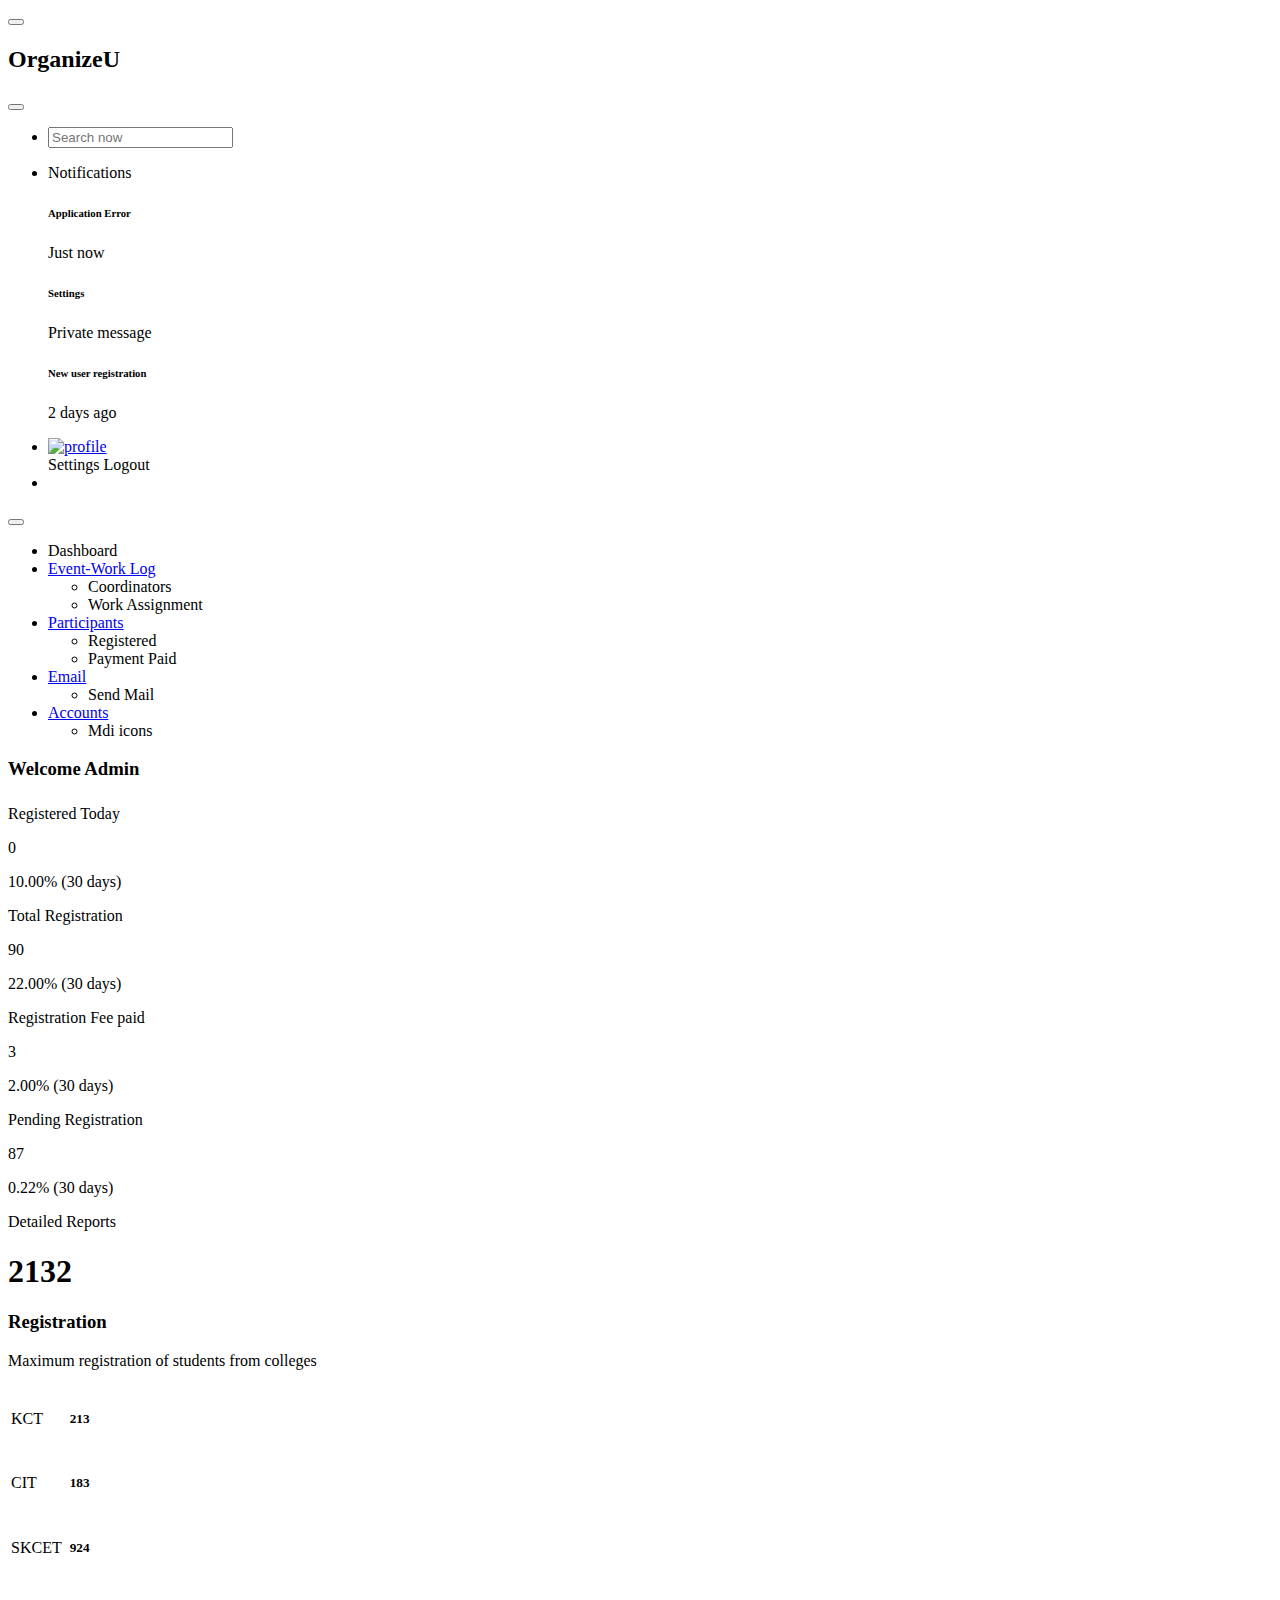
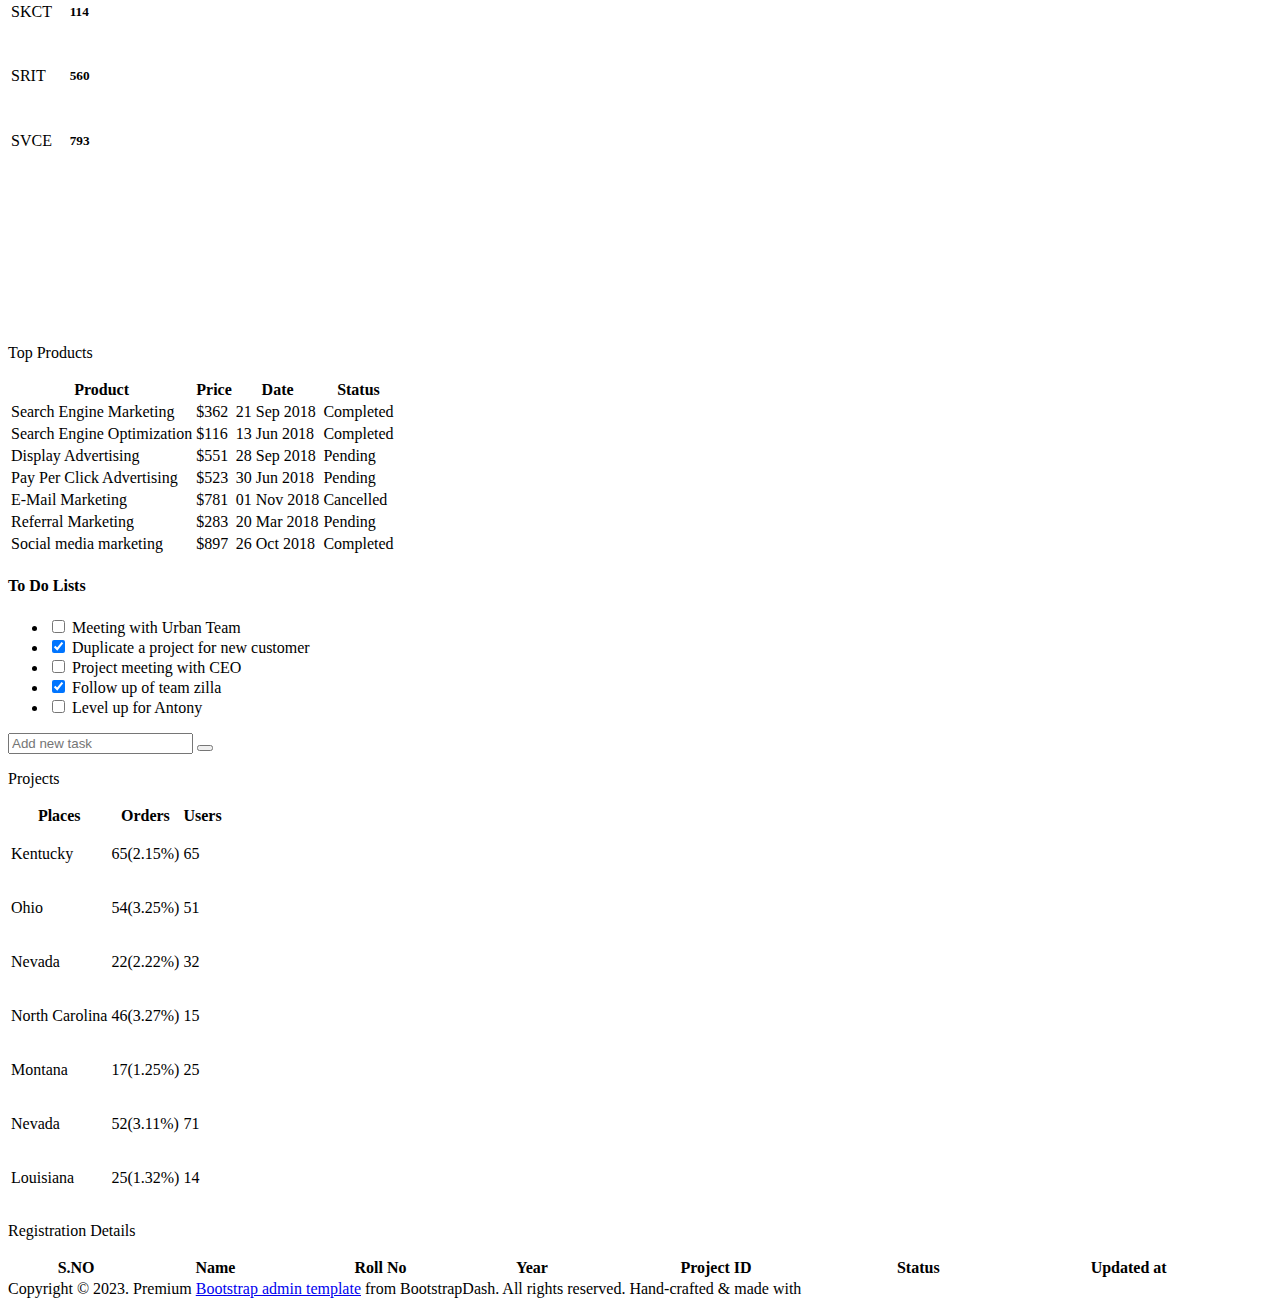
==== src/main/resources/templates/index.html @ ffaa0e8c "CRD completed" ====
<!DOCTYPE html>
<html lang="en" xmlns:th="http://www.w3.org/1999/xhtml">
  <head>
    <!-- Required meta tags -->
    <meta charset="utf-8">
    <meta name="viewport" content="width=device-width, initial-scale=1, shrink-to-fit=no">
    <title>OrganizeU</title>
    <!-- plugins:css -->
    <link rel="stylesheet" th:href="@{/assets/vendors/feather/feather.css}"/>
    <link rel="stylesheet" th:href="@{/assets/vendors/ti-icons/css/themify-icons.css}">
    <link rel="stylesheet" th:href="@{/assets/vendors/css/vendor.bundle.base.css}">
    <link rel="stylesheet" th:href="@{/assets/vendors/font-awesome/css/font-awesome.min.css}">
    <link rel="stylesheet" th:href="@{/assets/vendors/mdi/css/materialdesignicons.min.css}">
    <!-- endinject -->
    <!-- Plugin css for this page -->
    <!-- <link rel="stylesheet" th:href="@{/assets/vendors/datatables.net-bs4/dataTables.bootstrap4.css}"> -->
    <link rel="stylesheet" th:href="@{/assets/vendors/datatables.net-bs5/dataTables.bootstrap5.css}">
    <link rel="stylesheet" th:href="@{/assets/vendors/ti-icons/css/themify-icons.css}">
    <link rel="stylesheet" type="text/css" th:href="@{/assets/js/select.dataTables.min.css}">
    <!-- End plugin css for this page -->
    <!-- inject:css -->
    <link rel="stylesheet" th:href="@{/assets/css/style.css}">
    <!-- endinject -->
    <link rel="shortcut icon" th:href="@{/assets/images/favicon.png}" />
  </head>
  <body>
    <div class="container-scroller">
      <div class="row p-0 m-0 proBanner" id="proBanner">
        <div class="col-md-12 p-0 m-0">
          <div class="card-body card-body-padding px-3 d-flex align-items-center justify-content-between">
            <div class="d-flex align-items-center justify-content-between">
  <!--            <a th:href="@{https://www.bootstrapdash.com/product/skydash-admin-template/}">-->
              <i class="ti-home me-3 text-white"></i>
              </a>
              <button id="bannerClose" class="btn border-0 p-0">
                <i class="ti-close text-white"></i>
              </button>
            </div>
          </div>
        </div>
      </div>
      <!-- partial:partials/_navbar.html -->
      <nav class="navbar col-lg-12 col-12 p-0 fixed-top d-flex flex-row">
        <div class="text-center navbar-brand-wrapper d-flex align-items-center justify-content-start">
          <a class="navbar-brand brand-logo me-5" th:href="@{/index.html}">
  <!--          <img th:src="@{/assets/images/logo.svg}" class="me-2" alt="logo" />-->
            <h2>OrganizeU</h2>
          </a>
  <!--        <a class="navbar-brand brand-logo-mini" th:href="@{/index.html}">-->
  <!--          <img th:src="@{/assets/images/logo-mini.svg}" alt="logo" />-->
          </a>
        </div>
        <div class="navbar-menu-wrapper d-flex align-items-center justify-content-end">
          <button class="navbar-toggler navbar-toggler align-self-center" type="button" data-toggle="minimize">
            <span class="icon-menu"></span>
          </button>
          <ul class="navbar-nav mr-lg-2">
            <li class="nav-item nav-search d-none d-lg-block">
              <div class="input-group">
                <div class="input-group-prepend hover-cursor" id="navbar-search-icon">
                <span class="input-group-text" id="search">
                  <i class="icon-search"></i>
                </span>
                </div>
                <input type="text" class="form-control" id="navbar-search-input" placeholder="Search now" aria-label="search" aria-describedby="search">
              </div>
            </li>
          </ul>
          <ul class="navbar-nav navbar-nav-right">
            <li class="nav-item dropdown">
              <a class="nav-link count-indicator dropdown-toggle" id="notificationDropdown" href="#" data-bs-toggle="dropdown">
                <i class="icon-bell mx-0"></i>
                <span class="count"></span>
              </a>
              <div class="dropdown-menu dropdown-menu-right navbar-dropdown preview-list" aria-labelledby="notificationDropdown">
                <p class="mb-0 font-weight-normal float-left dropdown-header">Notifications</p>
                <a class="dropdown-item preview-item">
                  <div class="preview-thumbnail">
                    <div class="preview-icon bg-success">
                      <i class="ti-info-alt mx-0"></i>
                    </div>
                  </div>
                  <div class="preview-item-content">
                    <h6 class="preview-subject font-weight-normal">Application Error</h6>
                    <p class="font-weight-light small-text mb-0 text-muted"> Just now </p>
                  </div>
                </a>
                <a class="dropdown-item preview-item">
                  <div class="preview-thumbnail">
                    <div class="preview-icon bg-warning">
                      <i class="ti-settings mx-0"></i>
                    </div>
                  </div>
                  <div class="preview-item-content">
                    <h6 class="preview-subject font-weight-normal">Settings</h6>
                    <p class="font-weight-light small-text mb-0 text-muted"> Private message </p>
                  </div>
                </a>
                <a class="dropdown-item preview-item">
                  <div class="preview-thumbnail">
                    <div class="preview-icon bg-info">
                      <i class="ti-user mx-0"></i>
                    </div>
                  </div>
                  <div class="preview-item-content">
                    <h6 class="preview-subject font-weight-normal">New user registration</h6>
                    <p class="font-weight-light small-text mb-0 text-muted"> 2 days ago </p>
                  </div>
                </a>
              </div>
            </li>
            <li class="nav-item nav-profile dropdown">
              <a class="nav-link dropdown-toggle" href="#" data-bs-toggle="dropdown" id="profileDropdown">
                <img th:src="@{/assets/images/faces/face28.jpg}" alt="profile" />
              </a>
              <div class="dropdown-menu dropdown-menu-right navbar-dropdown" aria-labelledby="profileDropdown">
                <a class="dropdown-item">
                  <i class="ti-settings text-primary"></i> Settings
                </a>
                <a class="dropdown-item">
                  <i class="ti-power-off text-primary"></i> Logout
                </a>
              </div>
            </li>
            <li class="nav-item nav-settings d-none d-lg-flex">
              <a class="nav-link" href="#">
                <i class="icon-ellipsis"></i>
              </a>
            </li>
          </ul>
          <button class="navbar-toggler navbar-toggler-right d-lg-none align-self-center" type="button" data-toggle="offcanvas">
            <span class="icon-menu"></span>
          </button>
        </div>
      </nav>
    </div>

    </div>
  </nav>
        <!-- partial -->
        <div class="container-fluid page-body-wrapper">
          <!-- partial:partials/_sidebar.html -->
          <nav class="sidebar sidebar-offcanvas" id="sidebar">
    <ul class="nav">
      <li class="nav-item">
        <a class="nav-link" th:href="@{/dashboard}">
          <i class="icon-grid menu-icon"></i>
          <span class="menu-title">Dashboard</span>
        </a>
      </li>
      <li class="nav-item">
        <a class="nav-link" data-bs-toggle="collapse" href="#ui-basic" aria-expanded="false" aria-controls="ui-basic">
          <i class="icon-layout menu-icon"></i>
          <span class="menu-title">Event-Work Log </span>
          <i class="menu-arrow"></i>
        </a>
        <div class="collapse" id="ui-basic">
          <ul class="nav flex-column sub-menu">
            <li class="nav-item"> <a class="nav-link" th:href="@{/coordinators}">Coordinators</a></li>
            <li class="nav-item"> <a class="nav-link" th:href="@{/workassign}">Work Assignment</a></li>
            <!-- <li class="nav-item"> <a class="nav-link" href="pages/ui-features/typography.html">Typography</a></li> -->
          </ul>
        </div>
      </li>
      <li class="nav-item">
        <a class="nav-link" data-bs-toggle="collapse" href="#form-elements" aria-expanded="false" aria-controls="form-elements">
          <i class="icon-columns menu-icon"></i>
          <span class="menu-title">Participants</span>
          <i class="menu-arrow"></i>
        </a>
        <div class="collapse" id="form-elements">
          <ul class="nav flex-column sub-menu">
            <li class="nav-item"><a class="nav-link" th:href="@{/registered}">Registered</a></li>
            <li class="nav-item"><a class="nav-link" th:href="@{/paymentpaid}">Payment Paid</a></li>
          </ul>
        </div>
      </li>
      <li class="nav-item">
        <a class="nav-link" data-bs-toggle="collapse" href="#tables" aria-expanded="false" aria-controls="tables">
          <i class="icon-grid-2 menu-icon"></i>
          <span class="menu-title">Email</span>
          <i class="menu-arrow"></i>
        </a>
        <div class="collapse" id="tables">
          <ul class="nav flex-column sub-menu">
            <li class="nav-item"> <a class="nav-link" th:href="@{/sendmail}">Send Mail</a></li>
          </ul>
        </div>
      </li>
      <li class="nav-item">
        <a class="nav-link" data-bs-toggle="collapse" href="#icons" aria-expanded="false" aria-controls="icons">
          <i class="icon-paper menu-icon"></i>
          <span class="menu-title">Accounts</span>
          <i class="menu-arrow"></i>
        </a>
        <div class="collapse" id="icons">
          <ul class="nav flex-column sub-menu">
            <li class="nav-item"> <a class="nav-link" th:href="@{/assets/icons/mdi.html}">Mdi icons</a></li>
          </ul>
        </div>
      </li>
  <!--    <li class="nav-item">-->
  <!--      <a class="nav-link" data-bs-toggle="collapse" href="#auth" aria-expanded="false" aria-controls="auth">-->
  <!--        <i class="icon-head menu-icon"></i>-->
  <!--        <span class="menu-title">User Pages</span>-->
  <!--        <i class="menu-arrow"></i>-->
  <!--      </a>-->
  <!--      <div class="collapse" id="auth">-->
  <!--        <ul class="nav flex-column sub-menu">-->
  <!--          <li class="nav-item"> <a class="nav-link" href="pages/samples/login.html"> Login </a></li>-->
  <!--          <li class="nav-item"> <a class="nav-link" href="pages/samples/register.html"> Register </a></li>-->
  <!--        </ul>-->
  <!--      </div>-->
  <!--    </li>-->

      </li>

    </ul>
  </nav>
        <!-- partial -->
        <div class="main-panel">
          <div class="content-wrapper">
            <div class="row">
              <div class="col-md-12 grid-margin">
                <div class="row">
                  <div class="col-12 col-xl-8 mb-4 mb-xl-0">
                    <h3 class="font-weight-bold">Welcome Admin</h3>
<!--                    <h6 class="font-weight-normal mb-0">All systems are running smoothly! You have <span class="text-primary">3 unread alerts!</span></h6>-->
                  </div>
                  <div class="col-12 col-xl-4">
                    <div class="justify-content-end d-flex">
<!--                      <div class="dropdown flex-md-grow-1 flex-xl-grow-0">-->
<!--                        <button class="btn btn-sm btn-light bg-white dropdown-toggle" type="button" id="dropdownMenuDate2" data-bs-toggle="dropdown" aria-haspopup="true" aria-expanded="true">-->
<!--                          <i class="mdi mdi-calendar"></i> Today (10 Jan 2021) </button>-->
<!--                        <div class="dropdown-menu dropdown-menu-right" aria-labelledby="dropdownMenuDate2">-->
<!--                          <a class="dropdown-item" href="#">January - March</a>-->
<!--                          <a class="dropdown-item" href="#">March - June</a>-->
<!--                          <a class="dropdown-item" href="#">June - August</a>-->
<!--                          <a class="dropdown-item" href="#">August - November</a>-->
<!--                        </div>-->
<!--                      </div>-->
                    </div>
                  </div>
                </div>
              </div>
            </div>
            <div class="row">
              <div class="col-md-6 grid-margin stretch-card">
                <div class="card tale-bg">
<!--                  <div class="card-people mt-auto">-->
<!--                    <img src="https://encrypted-tbn0.gstatic.com/images?q=tbn:ANd9GcTUTY7rFAH8TTW8XItZfBwR8eBvhD6Vn44UDA&s" alt="people">-->
                    <div class="weather-info">
                      <div class="d-flex">
                        <div>
                          <!-- <h2 class="mb-0 font-weight-normal"><i class="icon-sun me-2"></i>31<sup>C</sup></h2> -->
                        </div>
                        <div class="ms-2">
                          <h4 class="location font-weight-normal"></h4>
                          <h6 class="font-weight-normal"></h6>
                        </div>
                      </div>
                    </div>
<!--                  </div>-->
                </div>
              </div>
              <div class="col-md-6 grid-margin transparent">
                <div class="row">
                  <div class="col-md-6 mb-4 stretch-card transparent">
                    <div class="card card-tale">
                      <div class="card-body">
                        <p class="mb-4">Registered Today</p>
                        <p class="fs-30 mb-2">0</p>
                        <p>10.00% (30 days)</p>
                      </div>
                    </div>
                  </div>
                  <div class="col-md-6 mb-4 stretch-card transparent">
                    <div class="card card-dark-blue">
                      <div class="card-body">
                        <p class="mb-4">Total Registration</p>
                        <p class="fs-30 mb-2">90</p>
                        <p>22.00% (30 days)</p>
                      </div>
                    </div>
                  </div>
                </div>
                <div class="row">
                  <div class="col-md-6 mb-4 mb-lg-0 stretch-card transparent">
                    <div class="card card-light-blue">
                      <div class="card-body">
                        <p class="mb-4">Registration Fee paid</p>
                        <p class="fs-30 mb-2">3</p>
                        <p>2.00% (30 days)</p>
                      </div>
                    </div>
                  </div>
                  <div class="col-md-6 stretch-card transparent">
                    <div class="card card-light-danger">
                      <div class="card-body">
                        <p class="mb-4">Pending Registration</p>
                        <p class="fs-30 mb-2">87</p>
                        <p>0.22% (30 days)</p>
                      </div>
                    </div>
                  </div>
                </div>
              </div>
            </div>
            <div class="row">
              <div class="col-md-6 grid-margin stretch-card">

            </div>
            <div class="row">
              <div class="col-md-12 grid-margin stretch-card">
                <div class="card position-relative">
                  <div class="card-body">
                    <div id="detailedReports" class="carousel slide detailed-report-carousel position-static pt-2">
                      <div class="carousel-inner">
                        <div class="carousel-item active">
                          <div class="row">
                            <div class="col-md-12 col-xl-3 d-flex flex-column justify-content-start">
                              <div class="ml-xl-4 mt-3">
                                <p class="card-title">Detailed Reports</p>
                                <h1 class="text-primary">2132</h1>
                                <h3 class="font-weight-500 mb-xl-4 text-primary">Registration</h3>
                                <p class="mb-2 mb-xl-0">Maximum registration of students from colleges</p>
                              </div>
                            </div>
                            <div class="col-md-12 col-xl-9">
                              <div class="row">
                                <div class="col-md-6 border-right">
                                  <div class="table-responsive mb-3 mb-md-0 mt-3">
                                    <table class="table table-borderless report-table">
                                      <tr>
                                        <td class="text-muted">KCT</td>
                                        <td class="w-100 px-0">
                                          <div class="progress progress-md mx-4">
                                            <div class="progress-bar bg-primary" role="progressbar" style="width: 70%" aria-valuenow="70" aria-valuemin="0" aria-valuemax="100"></div>
                                          </div>
                                        </td>
                                        <td>
                                          <h5 class="font-weight-bold mb-0">213</h5>
                                        </td>
                                      </tr>
                                      <tr>
                                        <td class="text-muted">CIT</td>
                                        <td class="w-100 px-0">
                                          <div class="progress progress-md mx-4">
                                            <div class="progress-bar bg-warning" role="progressbar" style="width: 30%" aria-valuenow="30" aria-valuemin="0" aria-valuemax="100"></div>
                                          </div>
                                        </td>
                                        <td>
                                          <h5 class="font-weight-bold mb-0">183</h5>
                                        </td>
                                      </tr>
                                      <tr>
                                        <td class="text-muted">SKCET</td>
                                        <td class="w-100 px-0">
                                          <div class="progress progress-md mx-4">
                                            <div class="progress-bar bg-danger" role="progressbar" style="width: 95%" aria-valuenow="95" aria-valuemin="0" aria-valuemax="100"></div>
                                          </div>
                                        </td>
                                        <td>
                                          <h5 class="font-weight-bold mb-0">924</h5>
                                        </td>
                                      </tr>
                                      <tr>
                                        <td class="text-muted">SKCT</td>
                                        <td class="w-100 px-0">
                                          <div class="progress progress-md mx-4">
                                            <div class="progress-bar bg-info" role="progressbar" style="width: 60%" aria-valuenow="60" aria-valuemin="0" aria-valuemax="100"></div>
                                          </div>
                                        </td>
                                        <td>
                                          <h5 class="font-weight-bold mb-0">114</h5>
                                        </td>
                                      </tr>
                                      <tr>
                                        <td class="text-muted">SRIT</td>
                                        <td class="w-100 px-0">
                                          <div class="progress progress-md mx-4">
                                            <div class="progress-bar bg-primary" role="progressbar" style="width: 40%" aria-valuenow="40" aria-valuemin="0" aria-valuemax="100"></div>
                                          </div>
                                        </td>
                                        <td>
                                          <h5 class="font-weight-bold mb-0">560</h5>
                                        </td>
                                      </tr>
                                      <tr>
                                        <td class="text-muted">SVCE</td>
                                        <td class="w-100 px-0">
                                          <div class="progress progress-md mx-4">
                                            <div class="progress-bar bg-danger" role="progressbar" style="width: 75%" aria-valuenow="75" aria-valuemin="0" aria-valuemax="100"></div>
                                          </div>
                                        </td>
                                        <td>
                                          <h5 class="font-weight-bold mb-0">793</h5>
                                        </td>
                                      </tr>
                                    </table>
                                  </div>
                                </div>
                                <div class="col-md-6 mt-3">
                                  <div class="daoughnutchart-wrapper">
                                    <canvas id="north-america-chart"></canvas>
                                  </div>
                                  <div id="north-america-chart-legend">
                                  </div>
                                </div>
                              </div>
                            </div>
                          </div>
                        </div>
                        <div class="carousel-item">
                        </div>
                      </div>
                    </div>
                  </div>
                </div>
              </div>
            </div>
            <div class="row">
              <div class="col-md-7 grid-margin stretch-card">
                <div class="card">
                  <div class="card-body">
                    <p class="card-title mb-0">Top Products</p>
                    <div class="table-responsive">
                      <table class="table table-striped table-borderless">
                        <thead>
                          <tr>
                            <th>Product</th>
                            <th>Price</th>
                            <th>Date</th>
                            <th>Status</th>
                          </tr>
                        </thead>
                        <tbody>
                          <tr>
                            <td>Search Engine Marketing</td>
                            <td class="font-weight-bold">$362</td>
                            <td>21 Sep 2018</td>
                            <td class="font-weight-medium">
                              <div class="badge badge-success">Completed</div>
                            </td>
                          </tr>
                          <tr>
                            <td>Search Engine Optimization</td>
                            <td class="font-weight-bold">$116</td>
                            <td>13 Jun 2018</td>
                            <td class="font-weight-medium">
                              <div class="badge badge-success">Completed</div>
                            </td>
                          </tr>
                          <tr>
                            <td>Display Advertising</td>
                            <td class="font-weight-bold">$551</td>
                            <td>28 Sep 2018</td>
                            <td class="font-weight-medium">
                              <div class="badge badge-warning">Pending</div>
                            </td>
                          </tr>
                          <tr>
                            <td>Pay Per Click Advertising</td>
                            <td class="font-weight-bold">$523</td>
                            <td>30 Jun 2018</td>
                            <td class="font-weight-medium">
                              <div class="badge badge-warning">Pending</div>
                            </td>
                          </tr>
                          <tr>
                            <td>E-Mail Marketing</td>
                            <td class="font-weight-bold">$781</td>
                            <td>01 Nov 2018</td>
                            <td class="font-weight-medium">
                              <div class="badge badge-danger">Cancelled</div>
                            </td>
                          </tr>
                          <tr>
                            <td>Referral Marketing</td>
                            <td class="font-weight-bold">$283</td>
                            <td>20 Mar 2018</td>
                            <td class="font-weight-medium">
                              <div class="badge badge-warning">Pending</div>
                            </td>
                          </tr>
                          <tr>
                            <td>Social media marketing</td>
                            <td class="font-weight-bold">$897</td>
                            <td>26 Oct 2018</td>
                            <td class="font-weight-medium">
                              <div class="badge badge-success">Completed</div>
                            </td>
                          </tr>
                        </tbody>
                      </table>
                    </div>
                  </div>
                </div>
              </div>
              <div class="col-md-5 grid-margin stretch-card">
                <div class="card">
                  <div class="card-body">
                    <h4 class="card-title">To Do Lists</h4>
                    <div class="list-wrapper pt-2">
                      <ul class="d-flex flex-column-reverse todo-list todo-list-custom">
                        <li>
                          <div class="form-check form-check-flat">
                            <label class="form-check-label">
                              <input class="checkbox" type="checkbox"> Meeting with Urban Team </label>
                          </div>
                          <i class="remove ti-close"></i>
                        </li>
                        <li class="completed">
                          <div class="form-check form-check-flat">
                            <label class="form-check-label">
                              <input class="checkbox" type="checkbox" checked> Duplicate a project for new customer </label>
                          </div>
                          <i class="remove ti-close"></i>
                        </li>
                        <li>
                          <div class="form-check form-check-flat">
                            <label class="form-check-label">
                              <input class="checkbox" type="checkbox"> Project meeting with CEO </label>
                          </div>
                          <i class="remove ti-close"></i>
                        </li>
                        <li class="completed">
                          <div class="form-check form-check-flat">
                            <label class="form-check-label">
                              <input class="checkbox" type="checkbox" checked> Follow up of team zilla </label>
                          </div>
                          <i class="remove ti-close"></i>
                        </li>
                        <li>
                          <div class="form-check form-check-flat">
                            <label class="form-check-label">
                              <input class="checkbox" type="checkbox"> Level up for Antony </label>
                          </div>
                          <i class="remove ti-close"></i>
                        </li>
                      </ul>
                    </div>
                    <div class="add-items d-flex mb-0 mt-2">
                      <input type="text" class="form-control todo-list-input" placeholder="Add new task">
                      <button class="add btn btn-icon text-primary todo-list-add-btn bg-transparent"><i class="icon-circle-plus"></i></button>
                    </div>
                  </div>
                </div>
              </div>
            </div>
            <div class="row">
              <div class="col-md-4 stretch-card grid-margin">
                <div class="card">
                  <div class="card-body">
                    <p class="card-title mb-0">Projects</p>
                    <div class="table-responsive">
                      <table class="table table-borderless">
                        <thead>
                          <tr>
                            <th class="ps-0  pb-2 border-bottom">Places</th>
                            <th class="border-bottom pb-2">Orders</th>
                            <th class="border-bottom pb-2">Users</th>
                          </tr>
                        </thead>
                        <tbody>
                          <tr>
                            <td class="ps-0">Kentucky</td>
                            <td>
                              <p class="mb-0"><span class="font-weight-bold me-2">65</span>(2.15%)</p>
                            </td>
                            <td class="text-muted">65</td>
                          </tr>
                          <tr>
                            <td class="ps-0">Ohio</td>
                            <td>
                              <p class="mb-0"><span class="font-weight-bold me-2">54</span>(3.25%)</p>
                            </td>
                            <td class="text-muted">51</td>
                          </tr>
                          <tr>
                            <td class="ps-0">Nevada</td>
                            <td>
                              <p class="mb-0"><span class="font-weight-bold me-2">22</span>(2.22%)</p>
                            </td>
                            <td class="text-muted">32</td>
                          </tr>
                          <tr>
                            <td class="ps-0">North Carolina</td>
                            <td>
                              <p class="mb-0"><span class="font-weight-bold me-2">46</span>(3.27%)</p>
                            </td>
                            <td class="text-muted">15</td>
                          </tr>
                          <tr>
                            <td class="ps-0">Montana</td>
                            <td>
                              <p class="mb-0"><span class="font-weight-bold me-2">17</span>(1.25%)</p>
                            </td>
                            <td class="text-muted">25</td>
                          </tr>
                          <tr>
                            <td class="ps-0">Nevada</td>
                            <td>
                              <p class="mb-0"><span class="font-weight-bold me-2">52</span>(3.11%)</p>
                            </td>
                            <td class="text-muted">71</td>
                          </tr>
                          <tr>
                            <td class="ps-0 pb-0">Louisiana</td>
                            <td class="pb-0">
                              <p class="mb-0"><span class="font-weight-bold me-2">25</span>(1.32%)</p>
                            </td>
                            <td class="pb-0">14</td>
                          </tr>
                        </tbody>
                      </table>
                    </div>
                  </div>
                </div>
              </div>
            </div>
            <div class="row">
              <div class="col-md-12 grid-margin stretch-card">
                <div class="card">
                  <div class="card-body">
                    <p class="card-title">Registration Details</p>

                    <div class="row">
                      <div class="col-12">
                        <div class="table-responsive">
                          <table id="example" class="display expandable-table" style="width:100%">
                            <thead>
                              <tr>
                                <th>S.NO</th>
                                <th>Name</th>
                                <th>Roll No</th>
                                <th>Year</th>
                                <th>Project ID</th>
                                <th>Status</th>
                                <th>Updated at</th>
                                <th></th>
                              </tr>
                            </thead>
                          </table>
                        </div>
                      </div>
                    </div>
                  </div>
                </div>
              </div>
            </div>
          </div>
          <!-- content-wrapper ends -->
          <!-- partial:partials/_footer.html -->
          <footer class="footer">
  <div class="d-sm-flex justify-content-center justify-content-sm-between">
    <span class="text-muted text-center text-sm-left d-block d-sm-inline-block">Copyright © 2023. Premium <a href="https://www.bootstrapdash.com/" target="_blank">Bootstrap admin template</a> from BootstrapDash. All rights reserved.</span>
    <span class="float-none float-sm-right d-block mt-1 mt-sm-0 text-center">Hand-crafted & made with <i class="ti-heart text-danger ms-1"></i></span>
  </div>
</footer>
          <!-- partial -->
        </div>
        <!-- main-panel ends -->
      </div>
      <!-- page-body-wrapper ends -->
    </div>
    <!-- container-scroller -->
    <!-- plugins:js -->
  <script th:src="@{/assets/vendors/js/vendor.bundle.base.js}"></script>
    <!-- endinject -->
    <!-- Plugin js for this page -->
  <script th:src="@{/assets/vendors/chart.js/chart.umd.js}"></script>
  <script th:src="@{/assets/vendors/datatables.net/jquery.dataTables.js}"></script>
    <!-- <script src="assets/vendors/datatables.net-bs4/dataTables.bootstrap4.js"></script> -->
  <script th:src="@{/assets/vendors/datatables.net-bs5/dataTables.bootstrap5.js}"></script>
  <script th:src="@{/assets/js/dataTables.select.min.js}"></script>
    <!-- End plugin js for this page -->
    <!-- inject:js -->
    <script th:src="@{/assets/js/off-canvas.js}"></script>
    <script th:src="@{/assets/js/template.js}"></script>
    <script th:src="@{/assets/js/settings.js}"></script>
    <script th:src="@{/assets/js/todolist.js}"></script>
    <!-- endinject -->
    <!-- Custom js for this page-->
    <script th:src="@{/assets/js/jquery.cookie.js}" type="text/javascript"></script>
    <script th:src="@{/assets/js/dashboard.js}"></script>
    <!-- <script src="assets/js/Chart.roundedBarCharts.js"></script> -->
    <!-- End custom js for this page-->
  </body>
</html>
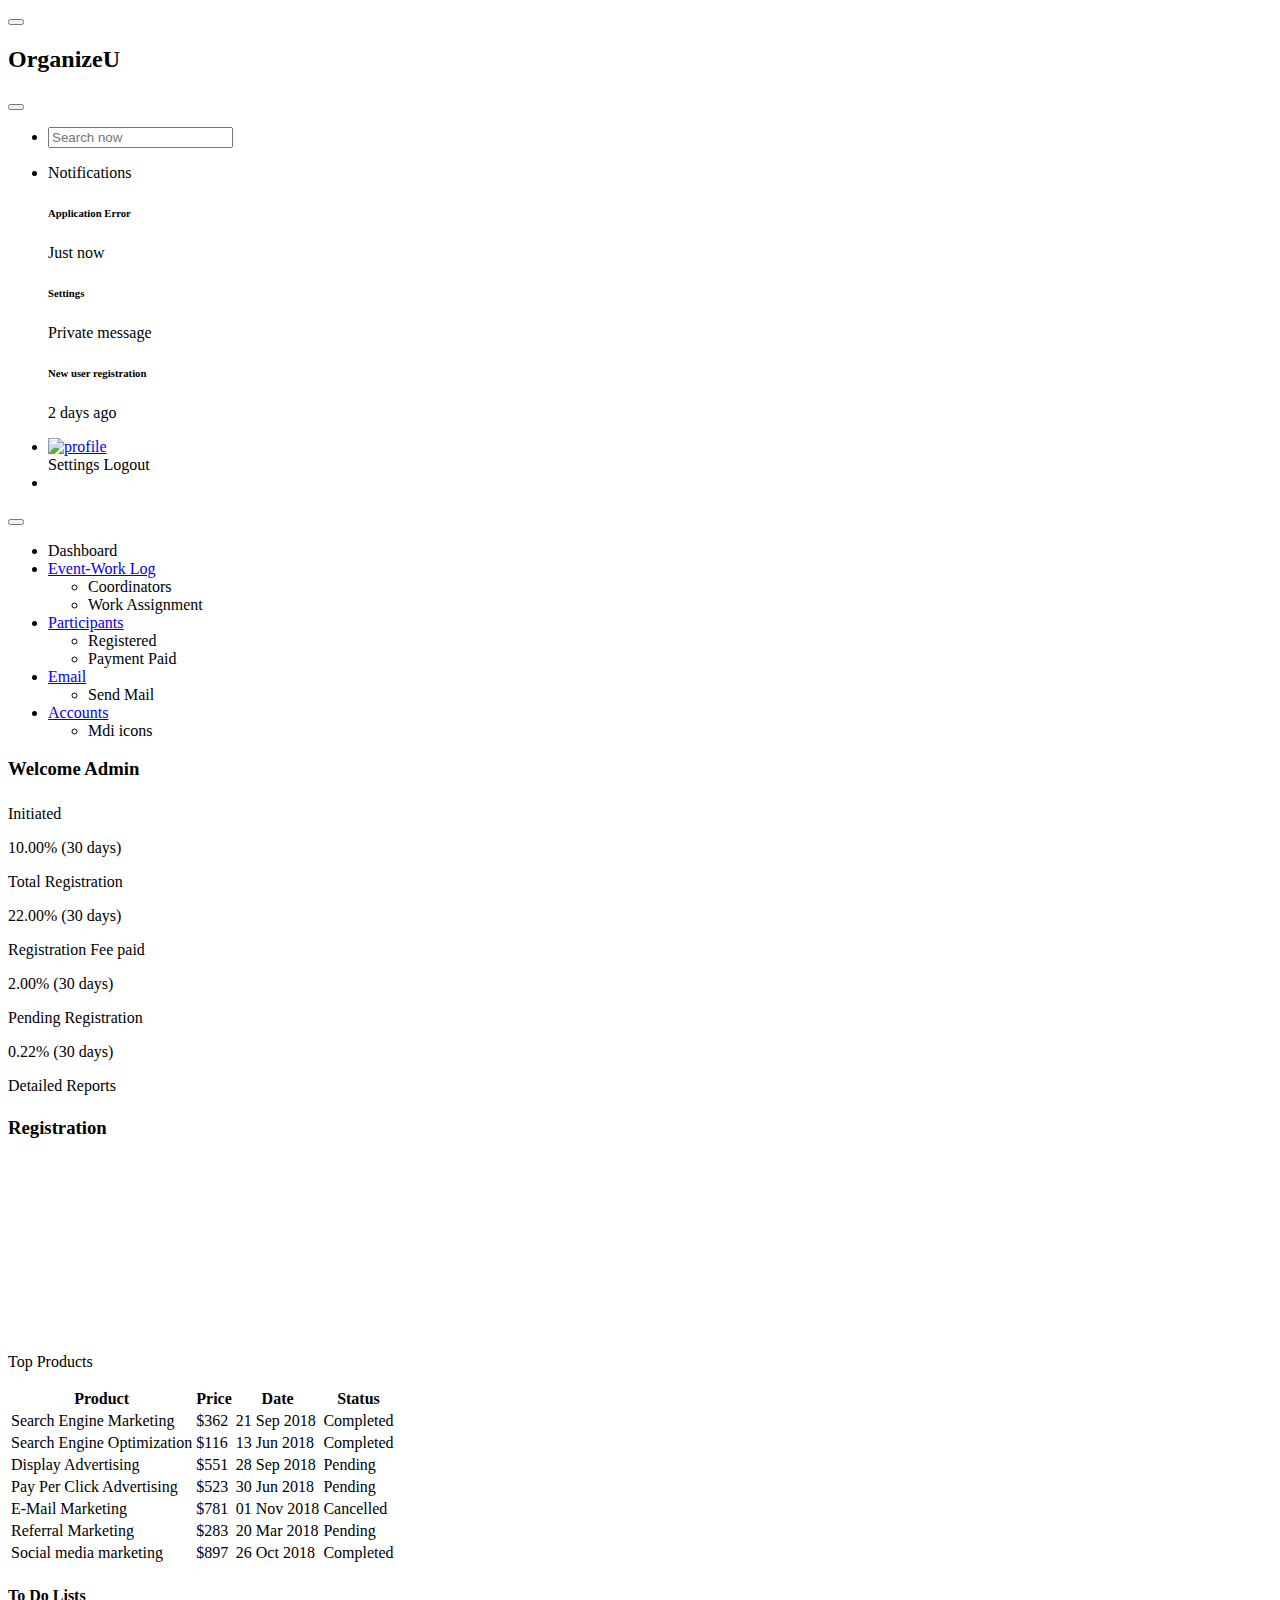
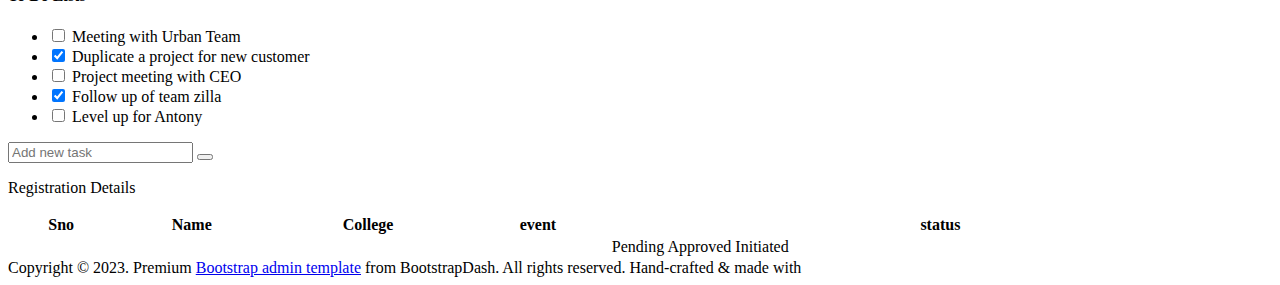
==== commit 7ffa4231: "dashboard-o" ====
--- a/src/main/resources/templates/index.html
+++ b/src/main/resources/templates/index.html
@@ -156,7 +156,7 @@
         </a>
         <div class="collapse" id="ui-basic">
           <ul class="nav flex-column sub-menu">
-            <li class="nav-item"> <a class="nav-link" th:href="@{/coordinators}">Coordinators</a></li>
+            <li class="nav-item"> <a class="nav-link" th:href="@{/Coordinators}">Coordinators</a></li>
             <li class="nav-item"> <a class="nav-link" th:href="@{/workassign}">Work Assignment</a></li>
             <!-- <li class="nav-item"> <a class="nav-link" href="pages/ui-features/typography.html">Typography</a></li> -->
           </ul>
@@ -170,7 +170,7 @@
         </a>
         <div class="collapse" id="form-elements">
           <ul class="nav flex-column sub-menu">
-            <li class="nav-item"><a class="nav-link" th:href="@{/registered}">Registered</a></li>
+            <li class="nav-item"><a class="nav-link" th:href="@{/Registered}">Registered</a></li>
             <li class="nav-item"><a class="nav-link" th:href="@{/paymentpaid}">Payment Paid</a></li>
           </ul>
         </div>
@@ -268,8 +268,8 @@
                   <div class="col-md-6 mb-4 stretch-card transparent">
                     <div class="card card-tale">
                       <div class="card-body">
-                        <p class="mb-4">Registered Today</p>
-                        <p class="fs-30 mb-2">0</p>
+                        <p class="mb-4">Initiated</p>
+                        <p class="fs-30 mb-2" th:text="${totalinit}"></p>
                         <p>10.00% (30 days)</p>
                       </div>
                     </div>
@@ -278,7 +278,7 @@
                     <div class="card card-dark-blue">
                       <div class="card-body">
                         <p class="mb-4">Total Registration</p>
-                        <p class="fs-30 mb-2">90</p>
+                        <p class="fs-30 mb-2" th:text="${totalpart}"></p>
                         <p>22.00% (30 days)</p>
                       </div>
                     </div>
@@ -289,7 +289,7 @@
                     <div class="card card-light-blue">
                       <div class="card-body">
                         <p class="mb-4">Registration Fee paid</p>
-                        <p class="fs-30 mb-2">3</p>
+                        <p class="fs-30 mb-2" th:text="${totalcomp}"></p>
                         <p>2.00% (30 days)</p>
                       </div>
                     </div>
@@ -298,7 +298,7 @@
                     <div class="card card-light-danger">
                       <div class="card-body">
                         <p class="mb-4">Pending Registration</p>
-                        <p class="fs-30 mb-2">87</p>
+                        <p class="fs-30 mb-2" th:text="${totalpend}"></p>
                         <p>0.22% (30 days)</p>
                       </div>
                     </div>
@@ -321,9 +321,9 @@
                             <div class="col-md-12 col-xl-3 d-flex flex-column justify-content-start">
                               <div class="ml-xl-4 mt-3">
                                 <p class="card-title">Detailed Reports</p>
-                                <h1 class="text-primary">2132</h1>
+                                <h1 class="text-primary" th:text="${totalpart}"></h1>
                                 <h3 class="font-weight-500 mb-xl-4 text-primary">Registration</h3>
-                                <p class="mb-2 mb-xl-0">Maximum registration of students from colleges</p>
+<!--                                <p class="mb-2 mb-xl-0">Maximum registration of students from colleges</p>-->
                               </div>
                             </div>
                             <div class="col-md-12 col-xl-9">
@@ -332,69 +332,69 @@
                                   <div class="table-responsive mb-3 mb-md-0 mt-3">
                                     <table class="table table-borderless report-table">
                                       <tr>
-                                        <td class="text-muted">KCT</td>
+<!--                                        <td class="text-muted">KCT</td>-->
                                         <td class="w-100 px-0">
-                                          <div class="progress progress-md mx-4">
-                                            <div class="progress-bar bg-primary" role="progressbar" style="width: 70%" aria-valuenow="70" aria-valuemin="0" aria-valuemax="100"></div>
-                                          </div>
+<!--                                          <div class="progress progress-md mx-4">-->
+<!--                                            <div class="progress-bar bg-primary" role="progressbar" style="width: 70%" aria-valuenow="70" aria-valuemin="0" aria-valuemax="100"></div>-->
+<!--                                          </div>-->
                                         </td>
                                         <td>
-                                          <h5 class="font-weight-bold mb-0">213</h5>
+<!--                                          <h5 class="font-weight-bold mb-0">213</h5>-->
                                         </td>
                                       </tr>
                                       <tr>
-                                        <td class="text-muted">CIT</td>
+<!--                                        <td class="text-muted">CIT</td>-->
                                         <td class="w-100 px-0">
-                                          <div class="progress progress-md mx-4">
-                                            <div class="progress-bar bg-warning" role="progressbar" style="width: 30%" aria-valuenow="30" aria-valuemin="0" aria-valuemax="100"></div>
-                                          </div>
+<!--                                          <div class="progress progress-md mx-4">-->
+<!--                                            <div class="progress-bar bg-warning" role="progressbar" style="width: 30%" aria-valuenow="30" aria-valuemin="0" aria-valuemax="100"></div>-->
+<!--                                          </div>-->
                                         </td>
                                         <td>
-                                          <h5 class="font-weight-bold mb-0">183</h5>
+<!--                                          <h5 class="font-weight-bold mb-0">183</h5>-->
                                         </td>
                                       </tr>
                                       <tr>
-                                        <td class="text-muted">SKCET</td>
+<!--                                        <td class="text-muted">SKCET</td>-->
                                         <td class="w-100 px-0">
-                                          <div class="progress progress-md mx-4">
-                                            <div class="progress-bar bg-danger" role="progressbar" style="width: 95%" aria-valuenow="95" aria-valuemin="0" aria-valuemax="100"></div>
-                                          </div>
+<!--                                          <div class="progress progress-md mx-4">-->
+<!--                                            <div class="progress-bar bg-danger" role="progressbar" style="width: 95%" aria-valuenow="95" aria-valuemin="0" aria-valuemax="100"></div>-->
+<!--                                          </div>-->
                                         </td>
                                         <td>
-                                          <h5 class="font-weight-bold mb-0">924</h5>
+<!--                                          <h5 class="font-weight-bold mb-0">924</h5>-->
                                         </td>
                                       </tr>
                                       <tr>
-                                        <td class="text-muted">SKCT</td>
+<!--                                        <td class="text-muted">SKCT</td>-->
                                         <td class="w-100 px-0">
-                                          <div class="progress progress-md mx-4">
-                                            <div class="progress-bar bg-info" role="progressbar" style="width: 60%" aria-valuenow="60" aria-valuemin="0" aria-valuemax="100"></div>
-                                          </div>
+<!--                                          <div class="progress progress-md mx-4">-->
+<!--                                            <div class="progress-bar bg-info" role="progressbar" style="width: 60%" aria-valuenow="60" aria-valuemin="0" aria-valuemax="100"></div>-->
+<!--                                          </div>-->
                                         </td>
                                         <td>
-                                          <h5 class="font-weight-bold mb-0">114</h5>
+<!--                                          <h5 class="font-weight-bold mb-0">114</h5>-->
                                         </td>
                                       </tr>
                                       <tr>
-                                        <td class="text-muted">SRIT</td>
+<!--                                        <td class="text-muted">SRIT</td>-->
                                         <td class="w-100 px-0">
-                                          <div class="progress progress-md mx-4">
-                                            <div class="progress-bar bg-primary" role="progressbar" style="width: 40%" aria-valuenow="40" aria-valuemin="0" aria-valuemax="100"></div>
-                                          </div>
+<!--                                          <div class="progress progress-md mx-4">-->
+<!--                                            <div class="progress-bar bg-primary" role="progressbar" style="width: 40%" aria-valuenow="40" aria-valuemin="0" aria-valuemax="100"></div>-->
+<!--                                          </div>-->
                                         </td>
                                         <td>
-                                          <h5 class="font-weight-bold mb-0">560</h5>
+<!--                                          <h5 class="font-weight-bold mb-0">560</h5>-->
                                         </td>
                                       </tr>
                                       <tr>
-                                        <td class="text-muted">SVCE</td>
+<!--                                        <td class="text-muted">SVCE</td>-->
                                         <td class="w-100 px-0">
-                                          <div class="progress progress-md mx-4">
-                                            <div class="progress-bar bg-danger" role="progressbar" style="width: 75%" aria-valuenow="75" aria-valuemin="0" aria-valuemax="100"></div>
-                                          </div>
+<!--                                          <div class="progress progress-md mx-4">-->
+<!--                                            <div class="progress-bar bg-danger" role="progressbar" style="width: 75%" aria-valuenow="75" aria-valuemin="0" aria-valuemax="100"></div>-->
+<!--                                          </div>-->
                                         </td>
                                         <td>
-                                          <h5 class="font-weight-bold mb-0">793</h5>
+<!--                                          <h5 class="font-weight-bold mb-0">793</h5>-->
                                         </td>
                                       </tr>
                                     </table>
@@ -548,77 +548,7 @@
                 </div>
               </div>
             </div>
-            <div class="row">
-              <div class="col-md-4 stretch-card grid-margin">
-                <div class="card">
-                  <div class="card-body">
-                    <p class="card-title mb-0">Projects</p>
-                    <div class="table-responsive">
-                      <table class="table table-borderless">
-                        <thead>
-                          <tr>
-                            <th class="ps-0  pb-2 border-bottom">Places</th>
-                            <th class="border-bottom pb-2">Orders</th>
-                            <th class="border-bottom pb-2">Users</th>
-                          </tr>
-                        </thead>
-                        <tbody>
-                          <tr>
-                            <td class="ps-0">Kentucky</td>
-                            <td>
-                              <p class="mb-0"><span class="font-weight-bold me-2">65</span>(2.15%)</p>
-                            </td>
-                            <td class="text-muted">65</td>
-                          </tr>
-                          <tr>
-                            <td class="ps-0">Ohio</td>
-                            <td>
-                              <p class="mb-0"><span class="font-weight-bold me-2">54</span>(3.25%)</p>
-                            </td>
-                            <td class="text-muted">51</td>
-                          </tr>
-                          <tr>
-                            <td class="ps-0">Nevada</td>
-                            <td>
-                              <p class="mb-0"><span class="font-weight-bold me-2">22</span>(2.22%)</p>
-                            </td>
-                            <td class="text-muted">32</td>
-                          </tr>
-                          <tr>
-                            <td class="ps-0">North Carolina</td>
-                            <td>
-                              <p class="mb-0"><span class="font-weight-bold me-2">46</span>(3.27%)</p>
-                            </td>
-                            <td class="text-muted">15</td>
-                          </tr>
-                          <tr>
-                            <td class="ps-0">Montana</td>
-                            <td>
-                              <p class="mb-0"><span class="font-weight-bold me-2">17</span>(1.25%)</p>
-                            </td>
-                            <td class="text-muted">25</td>
-                          </tr>
-                          <tr>
-                            <td class="ps-0">Nevada</td>
-                            <td>
-                              <p class="mb-0"><span class="font-weight-bold me-2">52</span>(3.11%)</p>
-                            </td>
-                            <td class="text-muted">71</td>
-                          </tr>
-                          <tr>
-                            <td class="ps-0 pb-0">Louisiana</td>
-                            <td class="pb-0">
-                              <p class="mb-0"><span class="font-weight-bold me-2">25</span>(1.32%)</p>
-                            </td>
-                            <td class="pb-0">14</td>
-                          </tr>
-                        </tbody>
-                      </table>
-                    </div>
-                  </div>
-                </div>
-              </div>
-            </div>
+
             <div class="row">
               <div class="col-md-12 grid-margin stretch-card">
                 <div class="card">
@@ -629,19 +559,34 @@
                       <div class="col-12">
                         <div class="table-responsive">
                           <table id="example" class="display expandable-table" style="width:100%">
-                            <thead>
+                              <thead>
                               <tr>
-                                <th>S.NO</th>
+                                <th>Sno</th>
                                 <th>Name</th>
-                                <th>Roll No</th>
-                                <th>Year</th>
-                                <th>Project ID</th>
-                                <th>Status</th>
-                                <th>Updated at</th>
-                                <th></th>
+                                <th>College</th>
+                                <th>event</th>
+                                <th>status</th>
                               </tr>
-                            </thead>
-                          </table>
+                              </thead>
+                              <tbody>
+                              <tr th:each="participant, iterStat : ${participants}" th:if="${iterStat.index lt 10}">
+                                <td th:text="${iterStat.index + 1}"></td>
+                                <td th:text="${participant.name}"></td>
+                                <td th:text="${participant.college}"></td>
+
+                                <td th:text="${participant.eventno == 0 ? 'Hackathon' :
+                   participant.eventno == 1 ? 'Line Follower' :
+                   participant.eventno == 2 ? 'Other Event 1' :
+                   participant.eventno == 3 ? 'Other Event 2' :
+                   participant.eventno == 4 ? 'Other Event 3' :
+                   'Unknown Event'}"></td>
+                                <td>
+                                  <label th:if="${participant.status == 1}" class="badge badge-danger">Pending</label>
+                                  <label th:if="${participant.status == 2}" class="badge badge-success">Approved</label>
+                                  <label th:if="${participant.status == 3}" class="badge badge-info">Initiated</label>
+                                </td>
+                              </tbody>
+                            </table>
                         </div>
                       </div>
                     </div>
